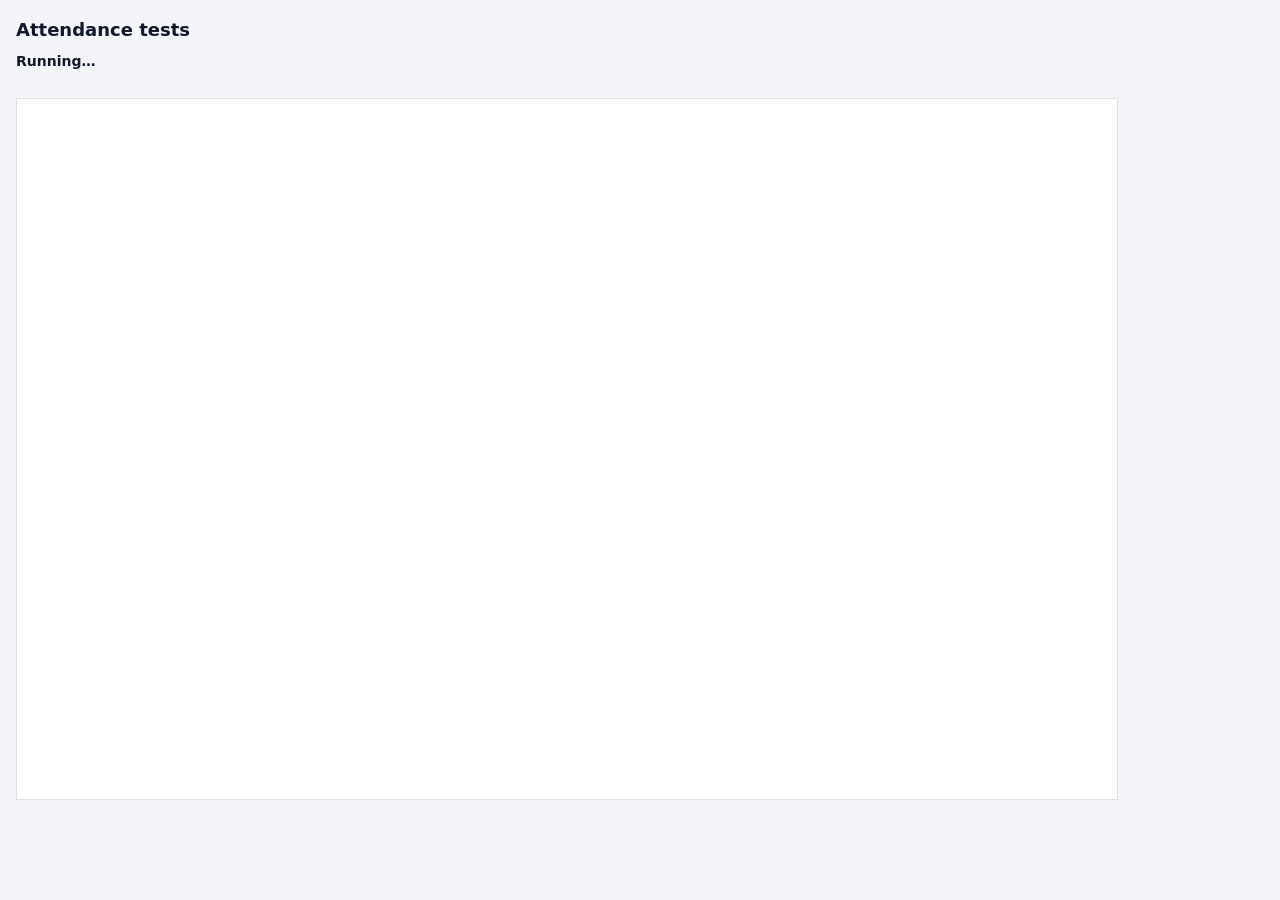
==== tests/run.html @ 0415e1e8 "Attendance test suite (fake slow/failing backend)" ====
<!doctype html>
<html lang="en">
<head>
<meta charset="utf-8">
<meta name="viewport" content="width=device-width, initial-scale=1">
<title>Hub tests</title>
<style>
  :root { --bg: #f4f5f8; --ink: #0f172a; --muted: #64748b; --ok: #15803d; --bad: #c2410c; }
  @media (prefers-color-scheme: dark) { :root:not([data-theme="light"]) { --bg: #0b1020; --ink: #eef2ff; --muted: #8a94b2; --ok: #4ade80; --bad: #fb923c; } }
  :root[data-theme="dark"] { --bg: #0b1020; --ink: #eef2ff; --muted: #8a94b2; --ok: #4ade80; --bad: #fb923c; }
  body { margin: 0; padding: 16px; background: var(--bg); color: var(--ink); font: 14px/1.5 system-ui, sans-serif; }
  h1 { font-size: 18px; margin: 0 0 8px; }
  #sum { font-weight: 700; margin-bottom: 8px; }
  li.ok::marker { content: "✓  "; color: var(--ok); }
  li.bad::marker { content: "✗  "; color: var(--bad); }
  li.bad { color: var(--bad); }
  li small { color: var(--muted); }
  iframe { border: 1px solid #8884; width: 1100px; height: 700px; max-width: 100%; margin-top: 12px; background: #fff; }
</style>
</head>
<body>
<h1>Attendance tests</h1>
<div id="sum">Running…</div>
<ol id="out"></ol>
<iframe id="hub" title="Hub under test"></iframe>
<script>
/* Drives the real hub in the frame against tests/mock_server.py, the way a player would:
 * fast taps, a slow or failing Google, away periods, reloads, phone width, training rules. */
const F = document.getElementById("hub");
const D = () => F.contentDocument;
const $ = (s) => D().querySelector(s);
const $$ = (s) => [...D().querySelectorAll(s)];
const sleep = (ms) => new Promise((r) => setTimeout(r, ms));
const results = [];
let current = "";

async function waitFor(fn, ms = 8000, what = "condition") {
  const end = Date.now() + ms;
  for (;;) {
    let v; try { v = fn(); } catch (e) { v = false; }
    if (v) return v;
    if (Date.now() > end) throw new Error("timed out waiting for " + what);
    await sleep(50);
  }
}
function check(cond, msg) { if (!cond) throw new Error(msg); }
const ctl = async (q) => (await fetch("/att/_control?" + q)).json();
const server = () => ctl("");
async function load(hash = "attendance", width = 1100) {
  F.style.width = width + "px";
  // wait for the new page's load event, not the old page that is still showing
  const loaded = new Promise((r) => F.addEventListener("load", r, { once: true }));
  F.src = "/index.html?local=1&t=" + Date.now() + "#" + hash;
  await loaded;
  await waitFor(() => D() && D().readyState === "complete" && $("#view") && !/Loading/.test($("#view").textContent), 10000, "hub to load");
  await waitFor(() => !$$(".att-msg").some((m) => /Loading answers/.test(m.textContent)), 10000, "answers to load");
}
const pick = (name) => { const s = $("#att-me"); s.value = name; s.dispatchEvent(new Event("change", { bubbles: true })); };
const sessions = () => $$(".att-session").filter((a) => a.querySelector("[data-att]"));
const idOf = (a) => a.querySelector("[data-att]").dataset.att.split("|")[0];
function btn(id, st) {
  const b = $('[data-att="' + id + "|" + st + '"]');
  if (!b) throw new Error("no " + st + " button for " + id + " (on page: " + $$("[data-att]").map((x) => x.dataset.att).join(", ") + "; view: " + $("#view").textContent.slice(0, 80) + ")");
  return b;
}
const idle = () => waitFor(() => !$(".att-saving") && !/Saving/.test((D().getElementById("att-status") || {}).textContent || ""), 30000, "all saves to finish");
const mine = (data, id, name) => data.answers[id] && data.answers[id][name];

async function test(name, fn) {
  current = name;
  await ctl("delay=0&fail=0"); // every test starts with a quick, working backend
  const t0 = performance.now();
  try { await fn(); results.push({ name, ok: true, ms: performance.now() - t0 }); }
  catch (e) { results.push({ name, ok: false, err: e.message }); }
  const li = document.createElement("li");
  const r = results[results.length - 1];
  li.className = r.ok ? "ok" : "bad";
  li.innerHTML = r.name + (r.ok ? " <small>" + Math.round(r.ms) + " ms</small>" : " — " + r.err);
  document.getElementById("out").appendChild(li);
}

async function run() {
  const ME = "Philipp", OTHER = "Sven";
  await ctl("reset=1&delay=0&fail=0");
  await fetch("/att/_control", { method: "POST", body: "" });

  await test("Page loads with trainings and games, nothing blocked", async () => {
    await load();
    check(sessions().length >= 4, "expected at least 4 sessions, got " + sessions().length);
    check($$(".att-session.game").length >= 1 && $$(".att-session.training").length >= 1, "need both games and trainings");
  });

  await test("Without a name the buttons are off; picking a name turns them on and is remembered", async () => {
    pick("");
    check($$(".att-btns button").every((b) => b.disabled), "buttons should be off without a name");
    pick(ME);
    check($$(".att-btns button").every((b) => !b.disabled), "buttons should be on");
    await load();
    check($("#att-me").value === ME, "name not remembered after reload");
  });

  await test("Slow Google (2.5 s): tapping In on every session in a row works instantly", async () => {
    await ctl("delay=2.5");
    const ids = sessions().map(idOf);
    const times = [];
    for (const id of ids) {
      const t0 = performance.now();
      btn(id, "in").click(); // the click handler and redraw run in here
      times.push(performance.now() - t0);
      await sleep(60);
    }
    // the typical tap; a single slow one can come from the browser pausing a background tab
    const typical = times.slice().sort((a, b) => a - b)[Math.floor(times.length / 2)];
    check(typical < 100, "a tap typically takes " + Math.round(typical) + " ms to show");
    ids.forEach((id) => check(btn(id, "in").classList.contains("on-in"), "session " + id + " not shown as In right away"));
    check($$(".att-btns button").every((b) => !b.disabled), "a button got disabled while saving");
    check($(".att-saving"), "no 'saving…' hint shown");
    const before = (await server()).posts;
    await idle();
    const s = await server();
    ids.forEach((id) => check(mine(s, id, ME) === "in", "server has " + mine(s, id, ME) + " for " + id));
    check(s.posts - before <= 2, ids.length + " taps needed " + (s.posts - before) + " requests (want 1–2)");
    ids.forEach((id) => check(btn(id, "in").classList.contains("on-in"), "session " + id + " lost In after saving"));
  });

  await test("Changing your mind fast (In, Out, In, Out) ends on the last tap", async () => {
    const id = idOf(sessions()[0]);
    for (const st of ["out", "in", "out"]) { btn(id, st).click(); await sleep(120); }
    check(btn(id, "out").classList.contains("on-out"), "UI not on Out");
    await idle();
    check(mine(await server(), id, ME) === "out", "server not on Out");
    check(btn(id, "out").classList.contains("on-out"), "UI flipped back after saving");
  });

  await test("Counts and name lists update, and an open list stays open", async () => {
    const a = sessions()[1], id = idOf(a);
    const d = a.querySelector("details"); if (d) d.open = true;
    btn(id, "out").click();
    await idle();
    const again = $('details[data-sid="' + id + '"]');
    if (d) check(again && again.open, "name list closed after save");
    const txt = btn(id, "out").closest(".att-session").textContent;
    check(/1\s*out/.test(txt) && txt.includes(ME), "counts/names not updated: " + txt.slice(0, 120));
  });

  await test("Another player's answers show after reload", async () => {
    await ctl("delay=0");
    const id = idOf(sessions()[2]);
    await fetch("/att", { method: "POST", body: JSON.stringify({ a: "set", session: id, date: "2099-01-01", player: OTHER, status: "in" }) });
    await load();
    check(btn(id, "in").closest(".att-session").textContent.includes(OTHER), OTHER + " missing from the list");
  });

  await test("Save fails: error shown, answer goes back to what was saved", async () => {
    await ctl("delay=0.5&fail=1");
    const id = idOf(sessions()[2]);
    const before = mine(await server(), id, ME);
    btn(id, before === "in" ? "out" : "in").click();
    await idle();
    check(/Not saved/.test($("#view").textContent), "no error message");
    const back = before === "in" ? "on-in" : before === "out" ? "on-out" : null;
    if (back) check(btn(id, before).classList.contains(back), "UI didn't go back to " + before);
    await ctl("fail=0&delay=0");
  });

  await test("Typing away dates isn't wiped by a save finishing in the background", async () => {
    await ctl("delay=1.5");
    const id = idOf(sessions()[3]);
    btn(id, btn(id, "in").classList.contains("on-in") ? "out" : "in").click();
    const f = $("#att-away");
    f.from.value = "2026-12-20";
    await idle();
    check($("#att-away").from.value === "2026-12-20", "From date was wiped");
    await ctl("delay=0");
  });

  await test("Away period: shows at once, marks sessions Out · away, can still tap In, can be removed", async () => {
    await ctl("delay=1");
    const ts = sessions().filter((a) => a.classList.contains("training"));
    // clear own answers on the first training so the away period decides it
    const target = ts[ts.length - 1], id = idOf(target);
    const date = id.slice(1);
    await ctl("reset=1");
    await load();
    const f = $("#att-away");
    f.from.value = date; f.to.value = date;
    f.requestSubmit();
    check($$(".att-awaylist li").some((li) => li.textContent.includes(ME)), "away period not shown right away");
    check(btn(id, "out").textContent.includes("away"), "session not shown as Out · away");
    await idle();
    check((await server()).away.some((w) => w.player === ME && w.from === date), "away not saved");
    btn(id, "in").click();
    check(btn(id, "in").classList.contains("on-in"), "tap In during away didn't show");
    await idle();
    $('[data-unaway="' + date + "|" + date + '"]').click();
    check(!$$(".att-awaylist li").some((li) => li.textContent.includes(ME)), "away not removed right away");
    await idle();
    check(!(await server()).away.some((w) => w.player === ME), "away not removed on server");
    await ctl("delay=0");
  });

  await test("Home card: answer from Home, same state on the Attendance tab", async () => {
    await load("home");
    const a = $(".att-list.compact .att-session [data-att]");
    check(a, "no Are you in? card");
    const id = a.dataset.att.split("|")[0];
    btn(id, "in").click();
    await idle();
    await load("attendance");
    check(btn(id, "in").classList.contains("on-in"), "Home answer not shown on Attendance");
  });

  await test("Only this month and next are open; a line says when the next month opens", async () => {
    await load();
    const d = new Date(), open15 = d.getDate() >= 15;
    const last = new Date(d.getFullYear(), d.getMonth() + (open15 ? 2 : 1), 0);
    const lastStr = last.getFullYear() + "-" + String(last.getMonth() + 1).padStart(2, "0") + "-" + String(last.getDate()).padStart(2, "0");
    const tDates = $$("[data-att^='T']").map((b) => b.dataset.att.slice(1, 11));
    check(tDates.length && tDates.every((x) => x <= lastStr), "a training after " + lastStr + " is shown");
    check(tDates.some((x) => x.slice(0, 7) === lastStr.slice(0, 7)), "no trainings in the last open month");
    const heads = $$(".att-month").map((h) => h.textContent);
    check(heads.length >= 1 && heads.length <= 2, "month headings: " + heads.join(", "));
    check(/opens on 15 /.test($("#view").textContent), "no 'opens on 15 …' line");
  });

  for (const w of [1100, 375]) await test("Buttons line up on every card (" + w + " px wide)", async () => {
    await load("attendance", w);
    pick("Philipp");
    const ins = $$(".att-btns button[data-att$='|in']").map((b) => b.getBoundingClientRect());
    const outs = $$(".att-btns button[data-att$='|out']").map((b) => b.getBoundingClientRect());
    check(ins.length > 3, "too few buttons");
    const spread = (arr, k) => Math.max(...arr.map((r) => r[k])) - Math.min(...arr.map((r) => r[k]));
    check(spread(ins, "left") < 1 && spread(outs, "right") < 1, "buttons not lined up (left spread " + spread(ins, "left").toFixed(1) + " px)");
    check(spread(ins, "width") < 1 && spread(outs, "width") < 1, "buttons have different widths");
    const counts = $$(".att-session .att-count").map((c) => c.getBoundingClientRect().left);
    check(spread(counts.map((left) => ({ left })), "left") < 1, "the in/out count lines don't start at the same place");
  });

  await test("Phone width: no sideways scrolling, buttons at least 44 px", async () => {
    await load("attendance", 375);
    const doc = D().documentElement;
    check(doc.scrollWidth <= 376, "page is " + doc.scrollWidth + " px wide");
    $$(".att-btns button").forEach((b) => check(b.getBoundingClientRect().height >= 44, "button too small"));
  });

  await test("Training rules: game days skipped, cancelled range, moved and extra trainings", async () => {
    await load();
    const games = $$(".att-session.game .att-when").map((e) => e.textContent.split(" · ")[0]);
    const trains = $$(".att-session.training .att-when").map((e) => e.textContent.split(" · ")[0]);
    check(!trains.some((t) => games.includes(t)), "a training is planned on a game day");
    const tIds = $$(".att-session.training").map(idOf).map((x) => x.slice(1));
    check(tIds.length >= 2, "need two trainings");
    const [d1, d2] = tIds;
    const nextDay = new Date(d1 + "T12:00:00Z"); nextDay.setUTCDate(nextDay.getUTCDate() + 1);
    const extra = nextDay.toISOString().slice(0, 10);
    const csv = (await (await fetch("/data/Trainings.csv?real=" + Date.now())).text()).trim() + "\n" +
      "cancelled,," + d1 + ",,,,,,Gym closed\n" +
      "moved,," + d2 + ",,19:00,20:30,Test Hall,,\n" +
      "extra,," + extra + ",,18:00,19:30,Extra Gym,,\n";
    await fetch("/att/_control", { method: "POST", body: csv });
    await load();
    const all = $$(".att-session");
    const byDate = (d) => all.find((a) => a.querySelector("[data-att^='T" + d + "']") || (a.classList.contains("cancelled") && a.textContent.includes("Gym closed") && d === d1));
    const c = all.find((a) => a.classList.contains("cancelled"));
    check(c && c.textContent.includes("Gym closed") && !c.querySelector("button"), "cancelled training wrong");
    const m = byDate(d2);
    check(m && m.textContent.includes("Test Hall") && m.textContent.includes("19:00") && m.querySelector(".badge.moved"), "moved training wrong");
    const x = byDate(extra);
    if (!games.includes(new Intl.DateTimeFormat("en-GB", { weekday: "short", day: "numeric", month: "short", timeZone: "UTC" }).format(nextDay)))
      check(x && x.textContent.includes("Extra Gym"), "extra training missing");
    await fetch("/att/_control", { method: "POST", body: "" });
  });

  await test("Console has no errors", async () => {
    check(!window.__hubErrors.length, window.__hubErrors.join(" | "));
  });

  const bad = results.filter((r) => !r.ok).length;
  document.getElementById("sum").textContent = (bad ? bad + " failed, " : "All passed: ") + (results.length - bad) + " of " + results.length + " passed";
  document.title = bad ? "FAIL" : "PASS";
  window.__results = results;
}
window.__hubErrors = [];
F.addEventListener("load", () => {
  F.contentWindow.addEventListener("error", (e) => window.__hubErrors.push(e.message));
  F.contentWindow.addEventListener("unhandledrejection", (e) => window.__hubErrors.push(String(e.reason)));
});
run();
</script>
</body>
</html>
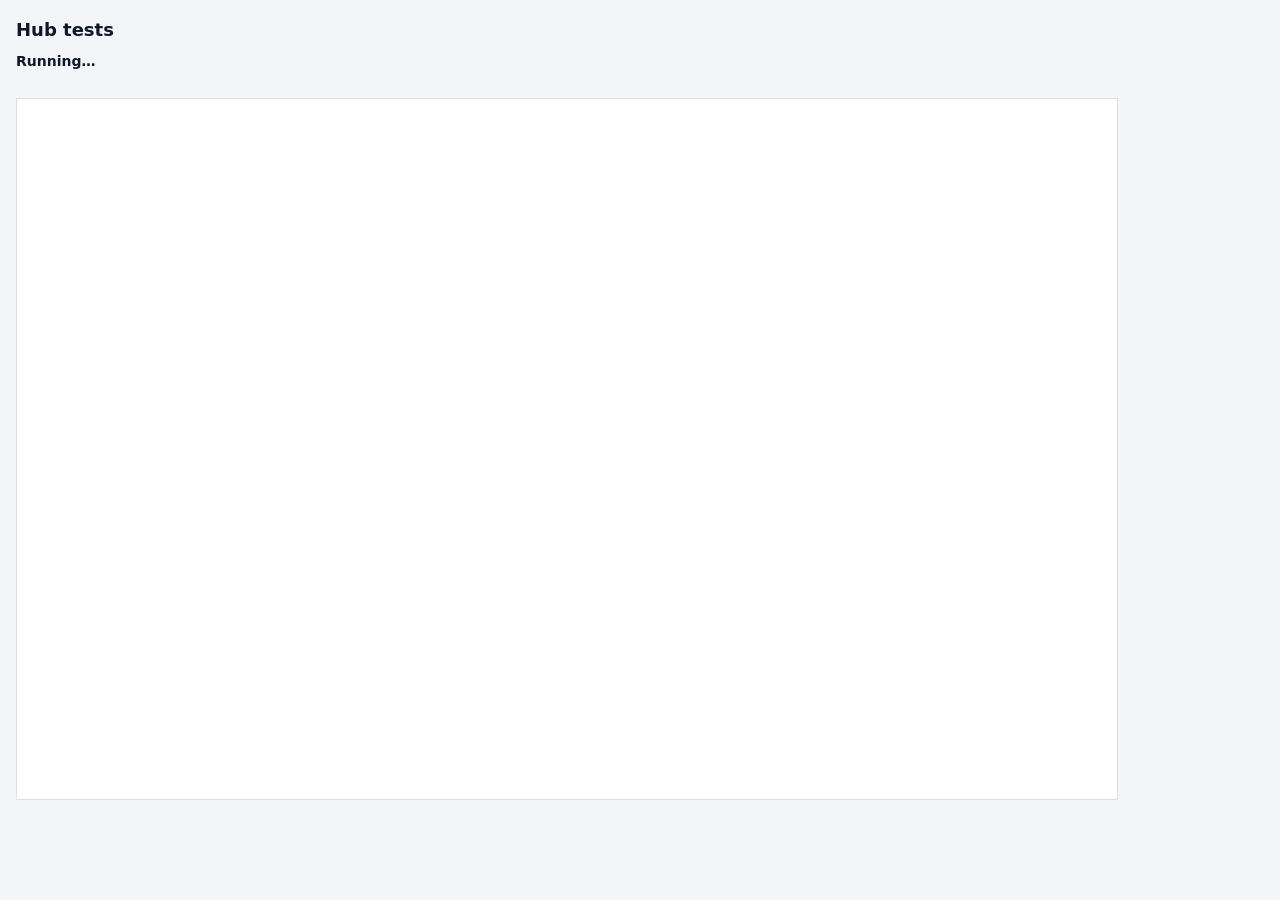
==== commit b9ba87c3: "Tests: attendance switch, home-screen note" ====
--- a/tests/run.html
+++ b/tests/run.html
@@ -19,7 +19,7 @@
 </style>
 </head>
 <body>
-<h1>Attendance tests</h1>
+<h1>Hub tests</h1>
 <div id="sum">Running…</div>
 <ol id="out"></ol>
 <iframe id="hub" title="Hub under test"></iframe>
@@ -68,7 +68,7 @@
 
 async function test(name, fn) {
   current = name;
-  await ctl("delay=0&fail=0"); // every test starts with a quick, working backend
+  await ctl("delay=0&fail=0&attoff=0"); // every test starts with a quick, working backend, attendance on
   const t0 = performance.now();
   try { await fn(); results.push({ name, ok: true, ms: performance.now() - t0 }); }
   catch (e) { results.push({ name, ok: false, err: e.message }); }
@@ -163,6 +163,29 @@
     await ctl("fail=0&delay=0");
   });
 
+  await test("Google hiccups (error page instead of data): loading and saving retry and still work", async () => {
+    await ctl("hiccups=1");
+    await load();
+    check(!/Couldn't load/.test($("#view").textContent), "load gave up after one hiccup");
+    const id = idOf(sessions()[0]);
+    const want = btn(id, "in").classList.contains("on-in") ? "out" : "in";
+    await ctl("hiccups=2");
+    btn(id, want).click();
+    await idle();
+    check(mine(await server(), id, ME) === want, "tap was lost after two hiccups");
+    check(!/Not saved/.test($("#view").textContent), "error shown although the retry worked");
+  });
+
+  await test("Google hangs on a save: the hub gives up after 12 s, retries and saves", async () => {
+    await load();
+    const id = idOf(sessions()[1]);
+    const want = btn(id, "in").classList.contains("on-in") ? "out" : "in";
+    await ctl("hangs=1");
+    btn(id, want).click();
+    await waitFor(() => !/Saving/.test((D().getElementById("att-status") || {}).textContent || ""), 30000, "the save to finish after the hang");
+    check(mine(await server(), id, ME) === want, "tap lost after Google hung");
+  });
+
   await test("Typing away dates isn't wiped by a save finishing in the background", async () => {
     await ctl("delay=1.5");
     const id = idOf(sessions()[3]);
@@ -271,6 +294,42 @@
     await fetch("/att/_control", { method: "POST", body: "" });
   });
 
+  await test("Attendance switched off (as in config.js now): no tab, no Home card, no requests", async () => {
+    await ctl("attoff=1&reset=1");
+    await load("home");
+    check(!$('#tabs a[href="#attendance"]'), "Attendance tab still in the menu");
+    check(!/Are you in\?/.test($("#view").textContent), "Are you in? card still on Home");
+    await load("attendance");
+    check(!$(".att-session") && $(".hero"), "#attendance should show Home instead");
+    const s = await server();
+    check(s.gets === 0 && s.posts === 0, "hub still talked to Google: " + s.gets + " loads, " + s.posts + " saves");
+  });
+
+  for (const w of [375, 1100]) await test("Add to home screen: small note at the top right, opens the steps (" + w + " px)", async () => {
+    await load("home", w);
+    const b = $("#a2hs");
+    check(b, "no Add to home screen button");
+    const r = b.getBoundingClientRect(), h1 = $(".masthead h1").getBoundingClientRect(), eb = $(".eyebrow").getBoundingClientRect();
+    const hit = (a, c) => a.left < c.right && c.left < a.right && a.top < c.bottom && c.top < a.bottom;
+    check(r.top < 60, "not near the top (" + Math.round(r.top) + " px down)");
+    check(r.right <= w && r.left >= 0, "sticks out of the screen");
+    check(!hit(r, h1) && !hit(r, eb), "covers the team name or the league line");
+    check(r.height <= 34, "too big (" + Math.round(r.height) + " px high)");
+    b.click();
+    const p = $("#a2hs-panel");
+    check(!p.hidden && /Add to Home Screen|Add to Home screen/.test(p.textContent), "steps not shown");
+    const pr = p.getBoundingClientRect();
+    check(pr.left >= 0 && pr.right <= w, "steps box sticks out of the screen");
+    // every corner of the box must really be on top (not cut off by the header or covered by the tabs)
+    for (const [x, y] of [[pr.left + 4, pr.top + 4], [pr.right - 4, pr.top + 4], [pr.left + 4, pr.bottom - 4], [pr.right - 4, pr.bottom - 4]]) {
+      const el = D().elementFromPoint(x, y);
+      check(el && el.closest("#a2hs-panel"), "part of the steps box is hidden at " + Math.round(x) + "," + Math.round(y));
+    }
+    $("#view").click();
+    check(p.hidden, "steps box doesn't close when tapping elsewhere");
+    check(D().documentElement.scrollWidth <= w + 1, "page scrolls sideways");
+  });
+
   await test("Console has no errors", async () => {
     check(!window.__hubErrors.length, window.__hubErrors.join(" | "));
   });
